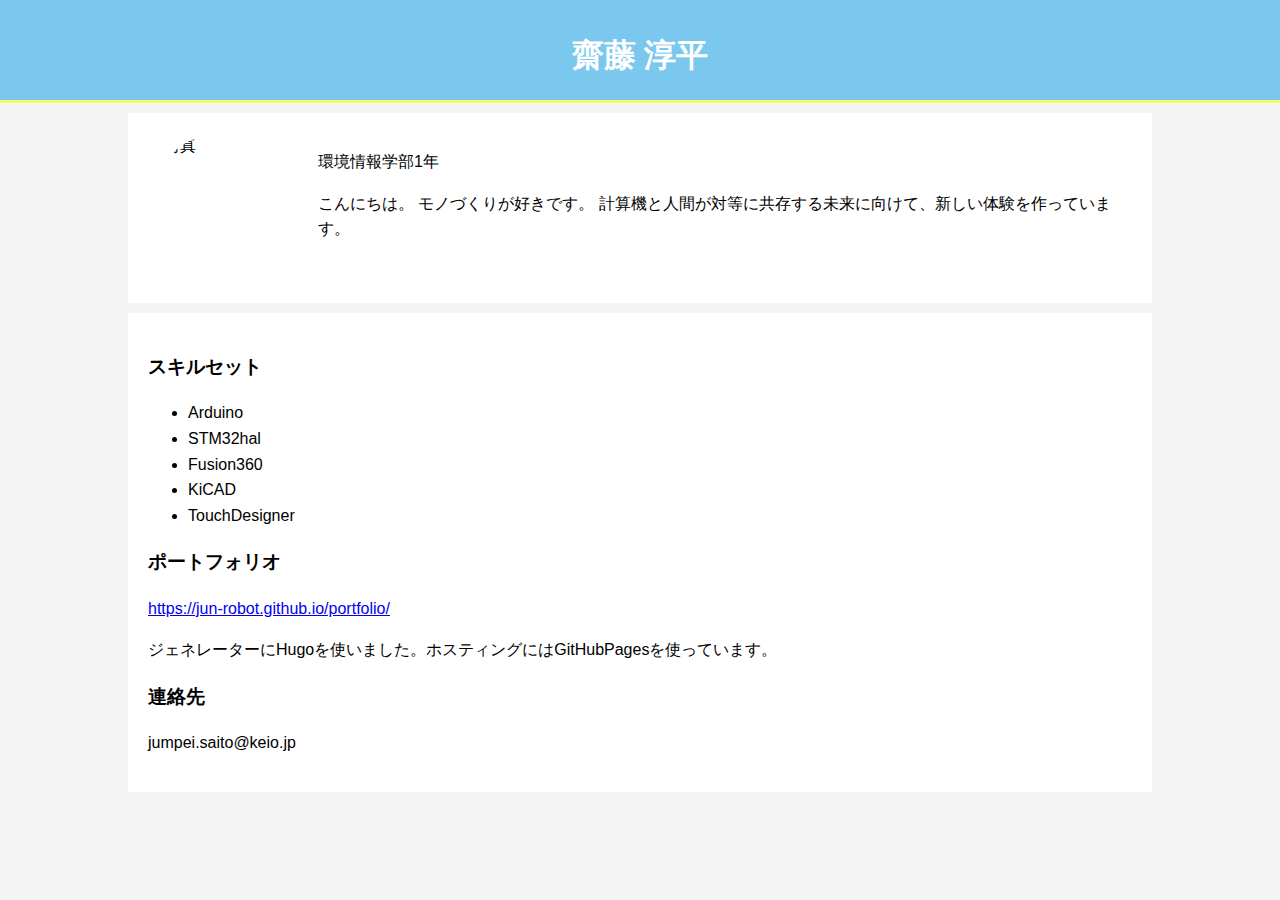
==== index.html @ 17062da8 "いい感じ" ====
<!DOCTYPE html>
<html lang="ja">
<head>
	<meta charset="UTF-8">
	<meta name="viewport" content="width=device-width, initial-scale=1.0">
	<title>自己紹介</title>
	<link rel="stylesheet" type="text/css" href="style.css">
</head>
<body>
	<header>
			<div class="container">
					<h1>齋藤 淳平</h1>
			</div>
	</header>
	<div class="container">
		<div class="main clearfix">
			<img src="profile.jpeg" alt="写真" class="profile-pic">
			<p>環境情報学部1年</p>
			<p>
				こんにちは。
				モノづくりが好きです。
				計算機と人間が対等に共存する未来に向けて、新しい体験を作っています。
			</p>
		</div>
		<div class="main clearfix">
			<h3>スキルセット</h3>
			<ul>
					<li>Arduino</li>
					<li>STM32hal</li>
					<li>Fusion360</li>
					<li>KiCAD</li>
					<li>TouchDesigner</li>
			</ul>
			<h3>ポートフォリオ</h3>
			<a href="https://jun-robot.github.io/portfolio/" target="_blank">
				https://jun-robot.github.io/portfolio/
			</a>
			<p>ジェネレーターにHugoを使いました。ホスティングにはGitHubPagesを使っています。</p>
			<h3>連絡先</h3>
			<p>jumpei.saito@keio.jp</p>
		</div>
	</div>
</body>
</html>
---- style.css ----
body {
		/* font-family: Arial, sans-serif; */
		font-family: "游ゴシック", "Yu Gothic", "ヒラギノ角ゴ Pro W3", "Hiragino Kaku Gothic Pro", "メイリオ", Meiryo, sans-serif;
		line-height: 1.6;
		margin: 0;
		padding: 0;
		background-color: #f4f4f4;
}
.container {
		width: 80%;
		margin: auto;
		overflow: hidden;
}
header {
		background: #7ac8ee;
		color: #ffffff;
		padding-top: 30px;
		min-height: 70px;
		border-bottom: #f0ff67 3px solid;
}
header a, header h1 {
		text-align: center;
		text-decoration: none;
		text-transform: uppercase;
}
header h1 {
		margin: 0;
		font-size: 2em;
}
.main {
		padding: 20px;
		background: #fff;
		margin-top: 10px;
}
.profile-pic {
		float: left;
		margin-right: 20px;
		border-radius: 50%;
		width: 150px;
		height: 150px;
		object-fit: cover;
}
.clearfix::after {
		content: "";
		display: table;
		clear: both;
}
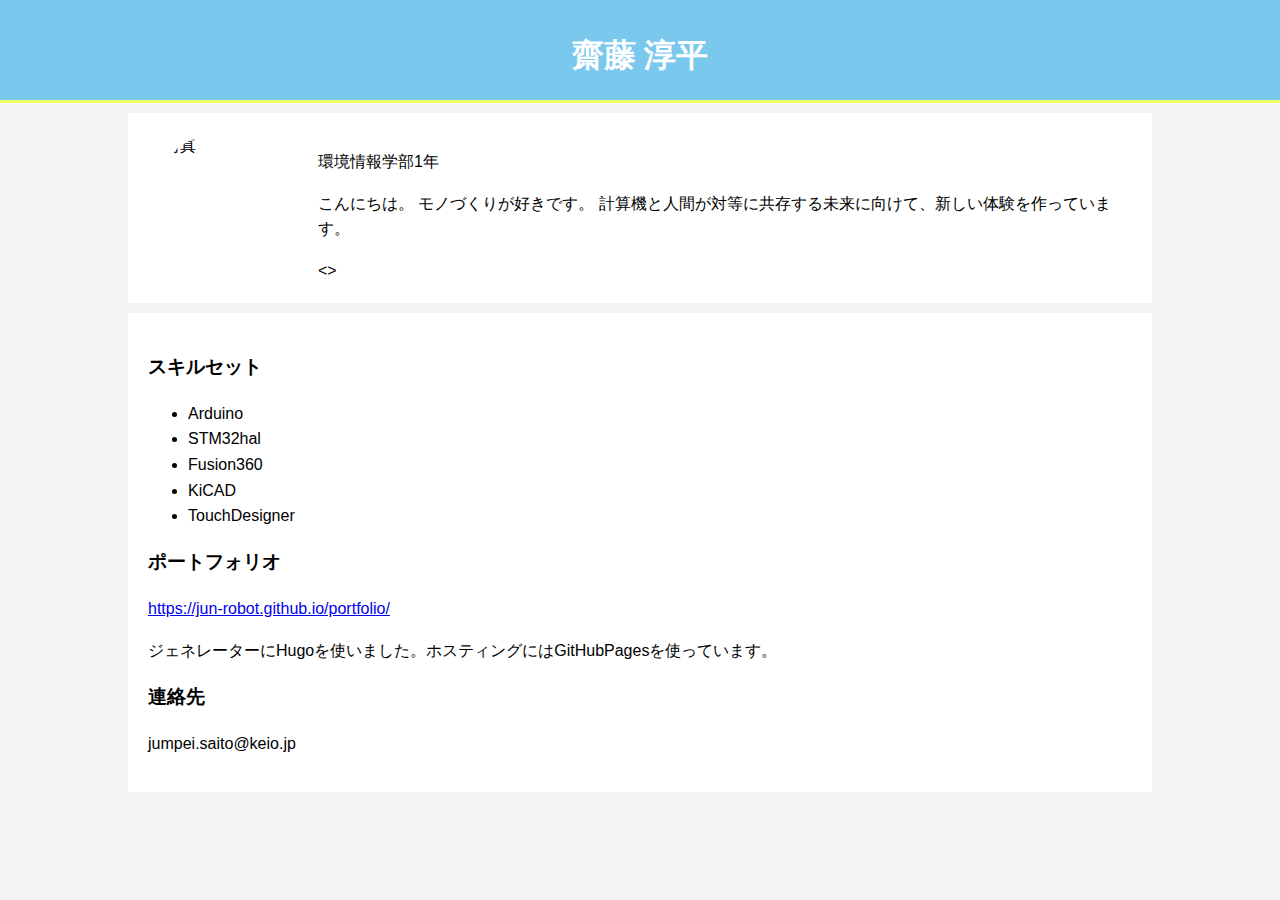
==== commit 7144b9ee: "test" ====
--- a/index.html
+++ b/index.html
@@ -10,7 +10,7 @@
 	<header>
 			<div class="container">
 					<h1>齋藤 淳平</h1>
-			</div>
+			</div> 
 	</header>
 	<div class="container">
 		<div class="main clearfix">
@@ -20,7 +20,7 @@
 				こんにちは。
 				モノづくりが好きです。
 				計算機と人間が対等に共存する未来に向けて、新しい体験を作っています。
-			</p>
+			</p><>
 		</div>
 		<div class="main clearfix">
 			<h3>スキルセット</h3>
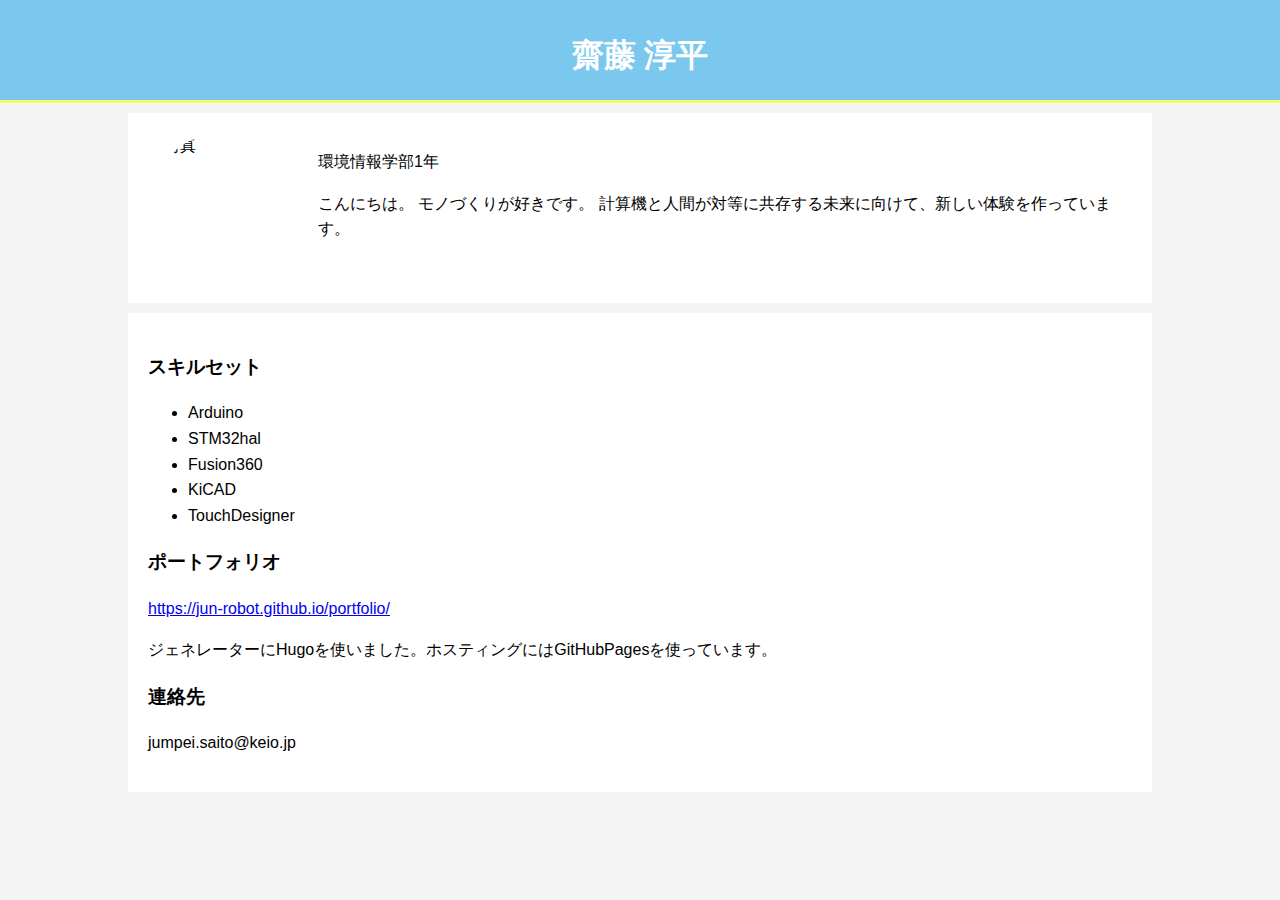
==== commit 44e51a16: "かんぺき" ====
--- a/index.html
+++ b/index.html
@@ -20,7 +20,7 @@
 				こんにちは。
 				モノづくりが好きです。
 				計算機と人間が対等に共存する未来に向けて、新しい体験を作っています。
-			</p><>
+			</p>
 		</div>
 		<div class="main clearfix">
 			<h3>スキルセット</h3>
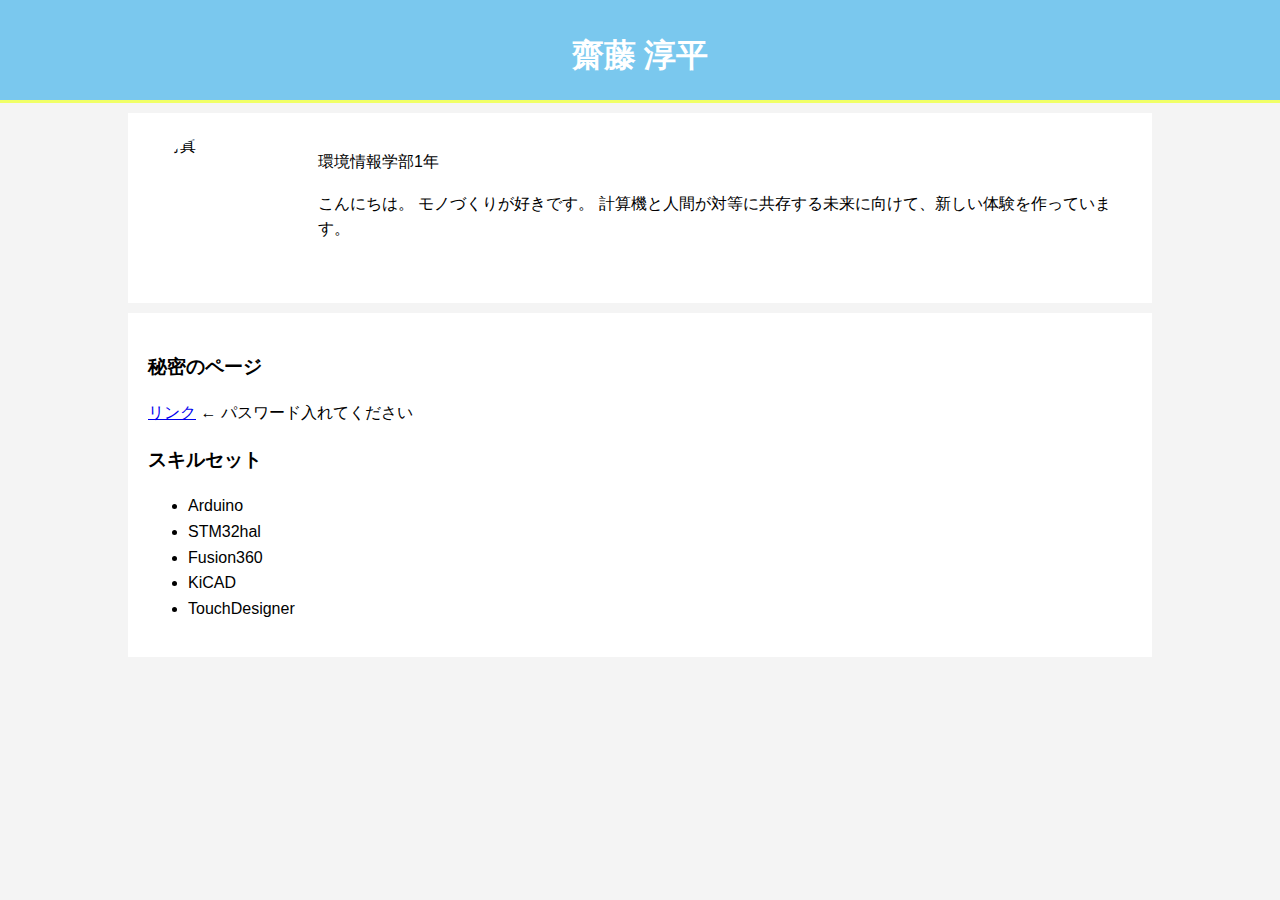
==== commit 40f1dd3b: "完璧" ====
--- a/index.html
+++ b/index.html
@@ -14,7 +14,7 @@
 	</header>
 	<div class="container">
 		<div class="main clearfix">
-			<img src="profile.jpeg" alt="写真" class="profile-pic">
+			<img src="./profile.jpeg" alt="写真" class="profile-pic">
 			<p>環境情報学部1年</p>
 			<p>
 				こんにちは。
@@ -23,6 +23,9 @@
 			</p>
 		</div>
 		<div class="main clearfix">
+			<h3>秘密のページ</h3>
+			<a href="./secret/index.html"> リンク</a>
+			<a> ← パスワード入れてください</a>
 			<h3>スキルセット</h3>
 			<ul>
 					<li>Arduino</li>
@@ -31,13 +34,11 @@
 					<li>KiCAD</li>
 					<li>TouchDesigner</li>
 			</ul>
-			<h3>ポートフォリオ</h3>
-			<a href="https://jun-robot.github.io/portfolio/" target="_blank">
-				https://jun-robot.github.io/portfolio/
-			</a>
-			<p>ジェネレーターにHugoを使いました。ホスティングにはGitHubPagesを使っています。</p>
-			<h3>連絡先</h3>
-			<p>jumpei.saito@keio.jp</p>
+			<!-- <h3>ポートフォリオ</h3>
+				<a href="https://jun-robot.github.io/portfolio/" target="_blank">
+					https://jun-robot.github.io/portfolio/
+				</a>
+			<p>ジェネレーターにHugoを使いました。ホスティングにはGitHubPagesを使っています。</p> -->
 		</div>
 	</div>
 </body>
